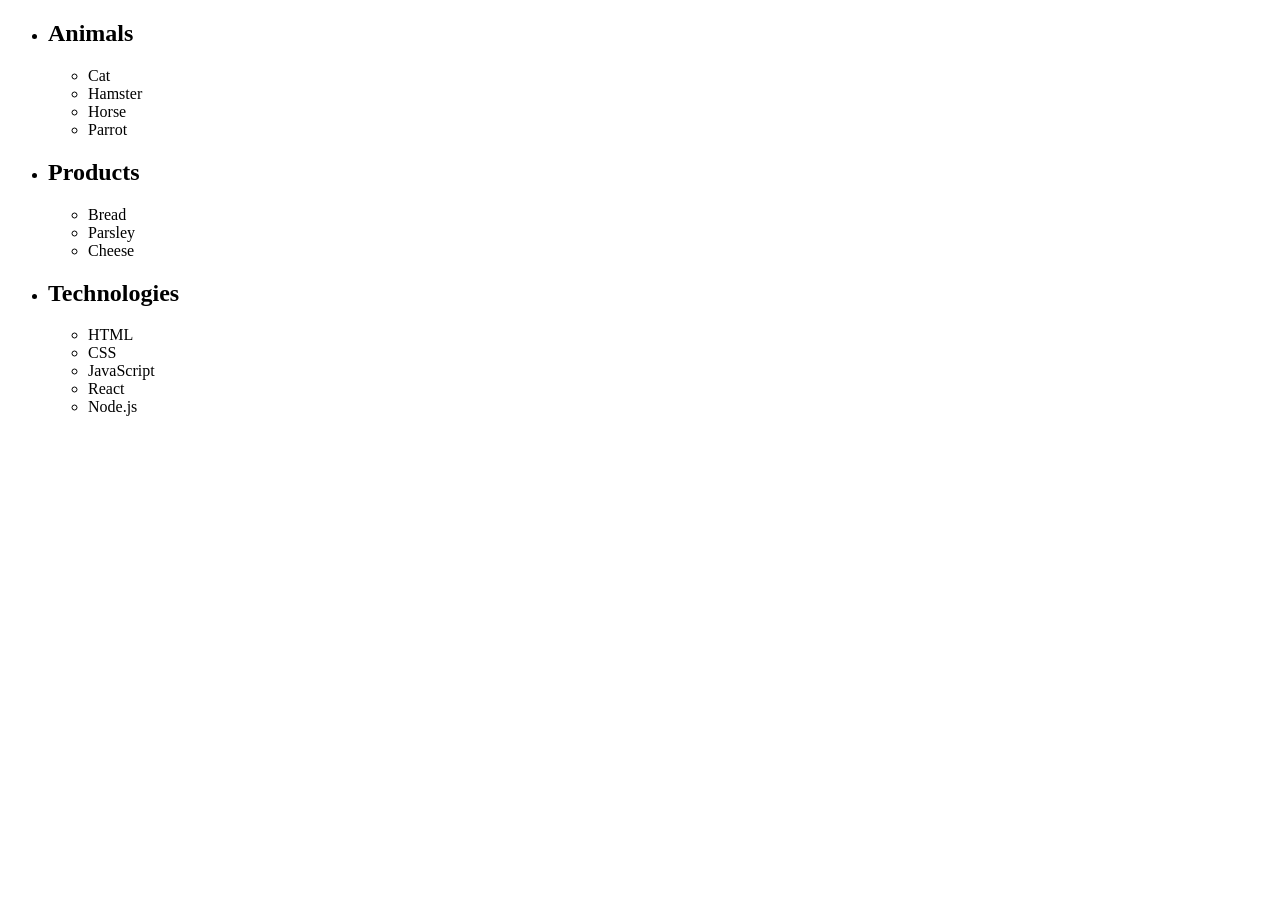
==== task-01.html @ 777fc251 "solve problems" ====
<!DOCTYPE html>
<html lang="en">

<head>
    <meta charset="UTF-8">
    <meta name="viewport" content="width=device-width, initial-scale=1.0">
    <title>Document</title>
</head>

<body>
    <ul id="categories">
        <li class="item">
            <h2>Animals</h2>
            <ul>
                <li>Cat</li>
                <li>Hamster</li>
                <li>Horse</li>
                <li>Parrot</li>
            </ul>
        </li>
        <li class="item">
            <h2>Products</h2>
            <ul>
                <li>Bread</li>
                <li>Parsley</li>
                <li>Cheese</li>
            </ul>
        </li>
        <li class="item">
            <h2>Technologies</h2>
            <ul>
                <li>HTML</li>
                <li>CSS</li>
                <li>JavaScript</li>
                <li>React</li>
                <li>Node.js</li>
            </ul>
        </li>
    </ul>
    <script src="js/task-1.js"></script>
</body>

</html>
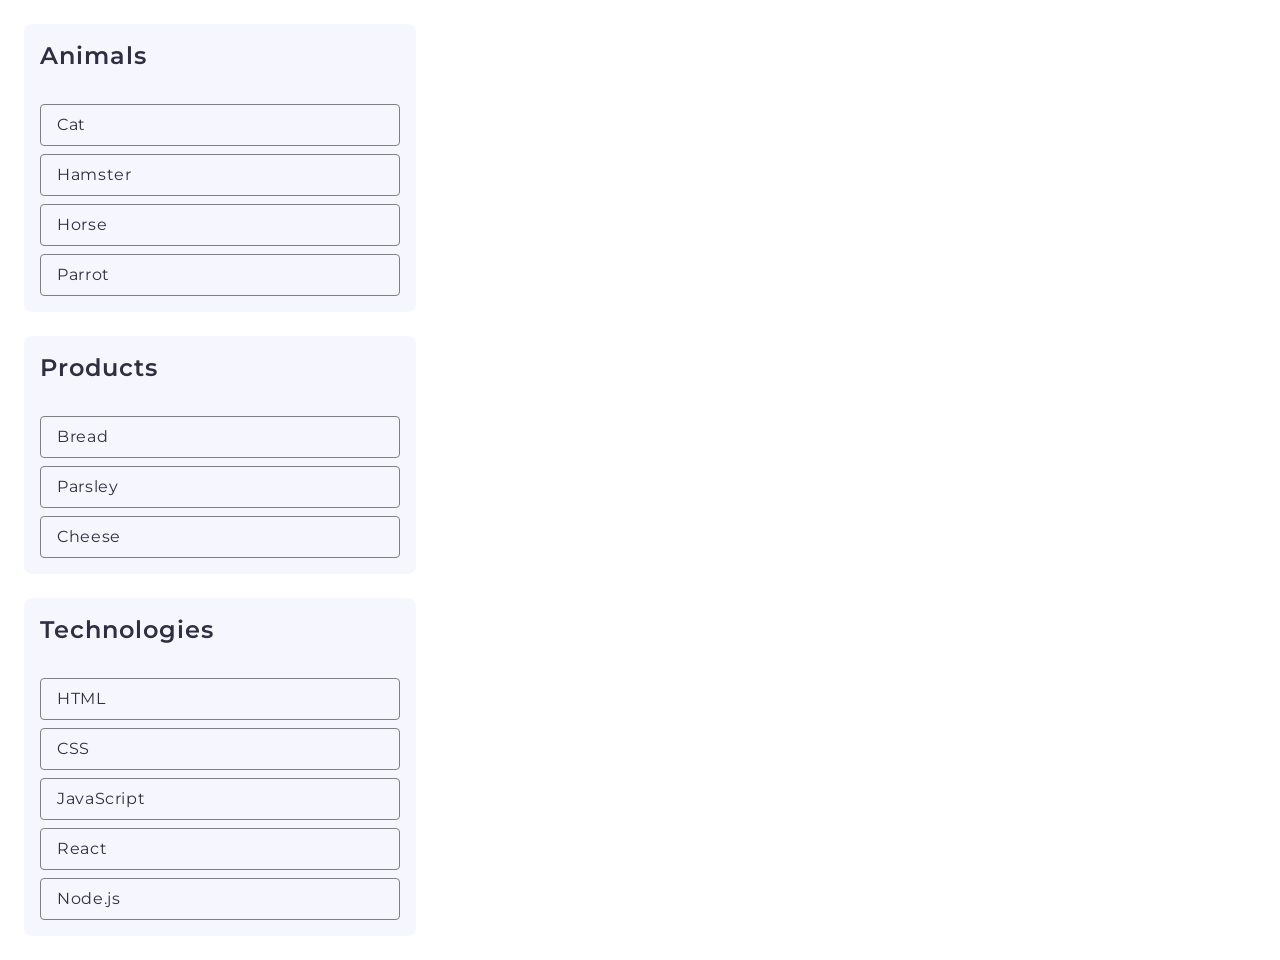
==== commit 2065b38e: "add style" ====
--- a/task-01.html
+++ b/task-01.html
@@ -4,6 +4,9 @@
 <head>
     <meta charset="UTF-8">
     <meta name="viewport" content="width=device-width, initial-scale=1.0">
+    <link href="https://fonts.googleapis.com/css?family=Montserrat:300,regular,500,600,700&display=swap"
+        rel="stylesheet" />
+    <link rel="stylesheet" href="css/style.css">
     <title>Document</title>
 </head>
 
--- a/css/style.css
+++ b/css/style.css
@@ -0,0 +1,321 @@
+/*0000000000000000000000000000000000000000000*/
+* {
+    padding: 0;
+    margin: 0;
+    border: 0;
+}
+
+*,
+*:before,
+*:after {
+    -moz-box-sizing: border-box;
+    -webkit-box-sizing: border-box;
+    box-sizing: border-box;
+}
+
+:focus,
+:active {
+    outline: none;
+}
+
+a:focus,
+a:active {
+    outline: none;
+}
+
+a:visited {
+    color: none;
+}
+
+nav,
+footer,
+header,
+aside {
+    display: block;
+}
+
+html,
+body {
+    height: 100%;
+    width: 100%;
+    font-size: 100%;
+    line-height: 1;
+    font-size: 14px;
+    -ms-text-size-adjust: 100%;
+    -moz-text-size-adjust: 100%;
+    -webkit-text-size-adjust: 100%;
+    display: flex;
+    flex-direction: column;
+    font-family: Montserrat;
+}
+
+input,
+button,
+textarea {
+    font-family: inherit;
+}
+
+input::-ms-clear {
+    display: none;
+}
+
+button {
+    cursor: pointer;
+}
+
+button::-moz-focus-inner {
+    padding: 0;
+    border: 0;
+}
+
+a,
+a:visited {
+    text-decoration: none;
+}
+
+a:hover {
+    text-decoration: none;
+}
+
+ul li {
+    list-style: none;
+}
+
+img {
+    max-width: 100%;
+    display: block;
+}
+
+h1,
+h2,
+h3,
+h4,
+h5,
+h6 {
+    font-size: inherit;
+    font-weight: 400;
+}
+
+/*=========================================*/
+/*=========task-1============*/
+#categories {
+    display: flex;
+    padding: 24px;
+    flex-direction: column;
+    gap: 24px;
+}
+
+#categories .item h2 {
+    color: #2E2F42;
+    font-size: 24px;
+    font-weight: 600;
+    line-height: 1.33;
+    letter-spacing: 0.96px;
+    margin-bottom: 16px;
+}
+
+#categories .item {
+    max-width: 392px;
+    display: flex;
+    padding: 16px;
+    flex-direction: column;
+    gap: 16px;
+    border-radius: 8px;
+    background: #F6F6FE;
+}
+
+#categories .item ul li {
+    color: #2E2F42;
+    font-size: 16px;
+    line-height: 1.5;
+    letter-spacing: 0.64px;
+    border-radius: 4px;
+    border: 1px solid #808080;
+    padding: 8px 16px;
+}
+
+#categories .item ul {
+    max-width: 360px;
+    display: flex;
+    flex-direction: column;
+    gap: 8px;
+}
+
+/*===========================*/
+/*=========task-2============*/
+.gallery {
+    display: flex;
+    gap: 48px 24px;
+    flex-wrap: wrap;
+}
+
+.gallery li {
+    flex-basis: calc((100% - 48px) / 3);
+}
+
+.gallery li img {
+    width: 360px;
+    height: 300px;
+}
+
+/*===========================*/
+/*=========task-3============*/
+#name-input {
+    border-radius: 4px;
+    border: 1px solid #808080;
+    padding: 8px 16px;
+    max-width: 360px;
+    margin: 30px;
+    margin-bottom: 16px;
+}
+
+#name-input::placeholder {
+    color: #2E2F42;
+    font-size: 16px;
+    line-height: 1.5;
+    letter-spacing: 0.04em;
+}
+
+h1 {
+    color: #2E2F42;
+    font-size: 24px;
+    font-weight: 600;
+    line-height: 1.33;
+    /* 133.333% */
+    letter-spacing: 0.04em;
+    margin: 0 30px;
+}
+
+/*===========================*/
+/*=========task-4============*/
+.login-form {
+    display: flex;
+    flex-direction: column;
+    gap: 8px;
+    justify-content: start;
+    align-items: start;
+    margin: 15px;
+}
+
+input[name="email"] {
+    border-radius: 4px;
+    border: 1px solid #808080;
+    height: 40px;
+}
+
+input[name="password"] {
+    border-radius: 4px;
+    border: 1px solid #808080;
+    height: 40px;
+}
+
+.login-form label {
+    display: flex;
+    flex-direction: column;
+    width: 360px;
+    gap: 8px;
+}
+
+button[type="submit"] {
+    color: #FFF;
+    font-family: Montserrat;
+    font-size: 16px;
+    font-weight: 500;
+    line-height: 1.5;
+    padding: 8px 16px;
+    /* 150% */
+    letter-spacing: 0.04em;
+    border-radius: 8px;
+    background: #4E75FF;
+    margin-top: 16px;
+}
+
+/*===========================*/
+/*=========task-5============*/
+.widget {
+    display: flex;
+    flex-direction: column;
+    justify-content: center;
+    align-items: center;
+    gap: 16px;
+}
+
+.widget p {
+    color: #2E2F42;
+
+    font-size: 16px;
+    line-height: 1.5;
+    /* 150% */
+    letter-spacing: 0.04em;
+}
+
+.widget button {
+    color: #FFF;
+    font-size: 16px;
+    font-weight: 500;
+    line-height: 1.5;
+    /* 150% */
+    letter-spacing: 0.04em;
+    border-radius: 8px;
+    background: #4E75FF;
+    padding: 8px 16px;
+}
+
+/*===========================*/
+/*=========task-6============*/
+#controls {
+    display: flex;
+    flex-direction: row;
+    justify-content: start;
+    align-items: start;
+    gap: 16px;
+    margin: 15px;
+    padding: 32px;
+    border-radius: 8px;
+    background: #F6F6FE;
+}
+
+#controls input {
+    border-radius: 8px;
+    border: 1px solid #808080;
+    color: #2E2F42;
+    padding: 8px 72px;
+    font-size: 16px;
+    line-height: 1.5;
+    /* 150% */
+    letter-spacing: 0.04em;
+    text-align: center;
+}
+
+input::-webkit-outer-spin-button,
+input::-webkit-inner-spin-button {
+    -webkit-appearance: none;
+    margin: 0;
+}
+
+#controls button {
+    color: #FFF;
+
+    font-size: 16px;
+    font-weight: 500;
+    line-height: 1.5;
+    /* 150% */
+    letter-spacing: 0.04em;
+    padding: 8px 16px;
+    border-radius: 8px;
+    background: #4E75FF;
+}
+
+#controls button[data-destroy] {
+    background: #FF4E4E;
+}
+
+#boxes {
+    padding: 32px;
+    border-radius: 8px;
+    background: #F6F6FE;
+    display: flex;
+    flex-direction: row;
+    gap: 16px;
+    flex-wrap: wrap;
+}
